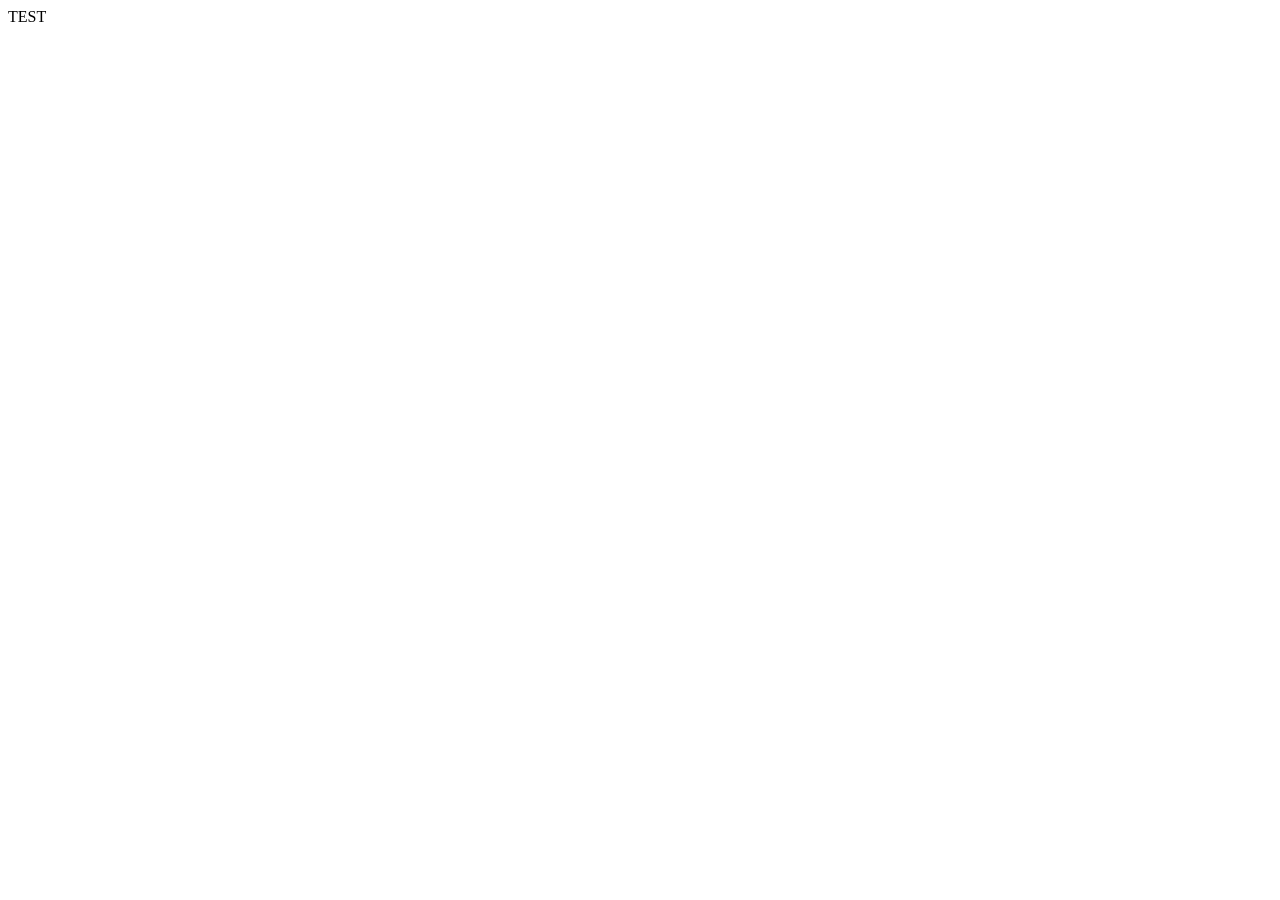
==== CS104/assignment1/index.html @ b7bab5cf "Add initial HTML, CSS, and JavaScript files for CS104 assignment" ====
<!-- CS104: Intro to Web Development
    Develop a homepage for a business of your choice. Your page must contain:

HTML structure
A business logo/placeholder image should be displayed using the <img> tag
An introduction about the business using different HTML elements
A list of services/features in an unordered list
Links to other pages (to be developed in future assignments)
Simple CSS styling such as colors, fonts, and layout using CSS classes
 -->

 <!DOCTYPE html>
 <html lang="en">
 <head>
    <meta charset="UTF-8">
    <meta name="viewport" content="width=device-width, initial-scale=1.0">
    <title>Document</title>
 </head>
 <body>
    <div>TEST</div>
 </body>
 </html>
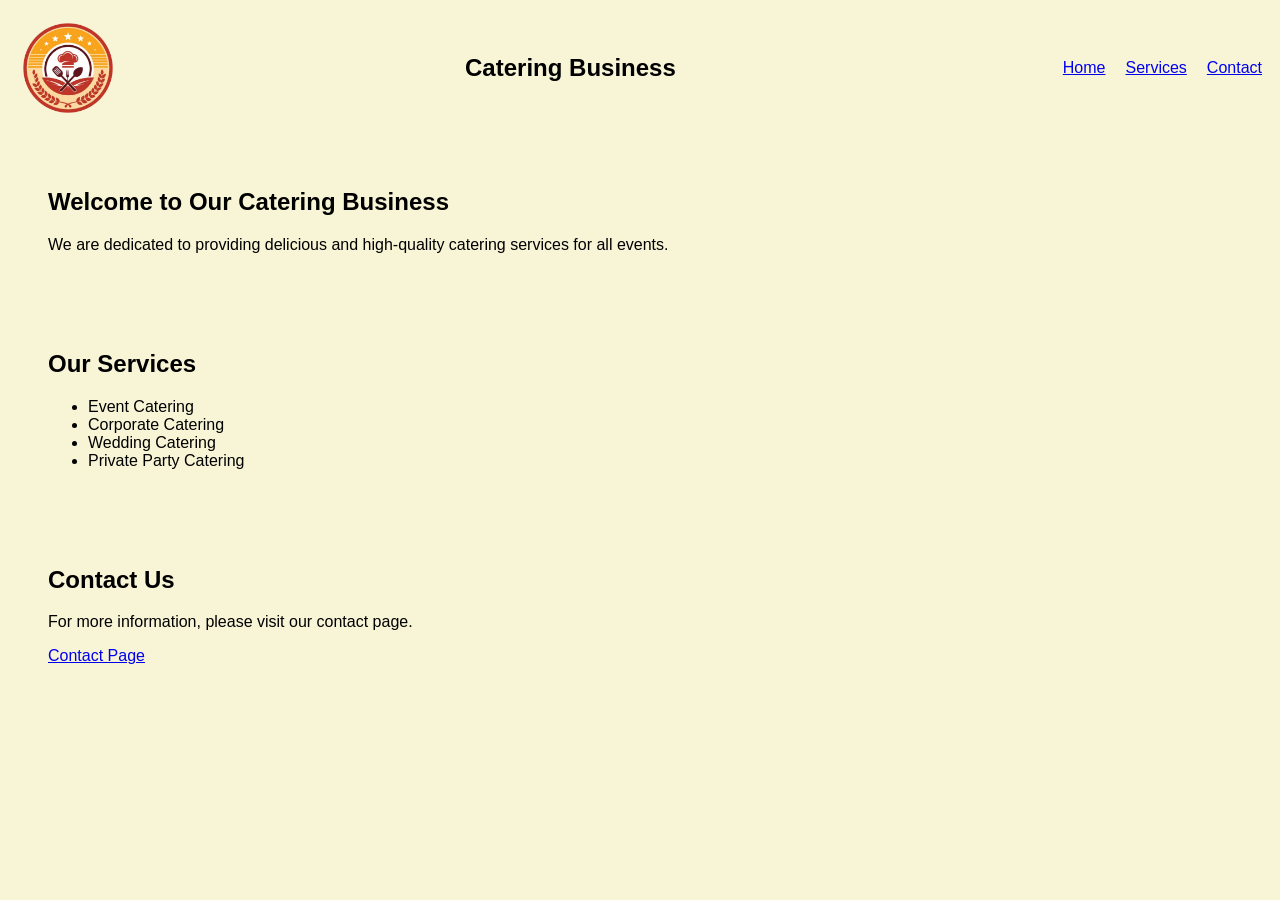
==== commit 55d15b33: "Add homepage structure with navigation, introduction, services, and contact sections; include CSS st" ====
--- a/CS104/assignment1/index.html
+++ b/CS104/assignment1/index.html
@@ -9,14 +9,98 @@
 Simple CSS styling such as colors, fonts, and layout using CSS classes
  -->
 
- <!DOCTYPE html>
- <html lang="en">
- <head>
+
+<!-- Sources:
+  
+  Machajewski, S. (2021, September 15) What is an HTML Document? - Structure, Types & Examples. Study.com. https://study.com/academy/lesson/what-is-an-html-document-structure-types-examples.html
+
+  Aravindan, S. (2021, September 29) HTML 5 Document Structure: Elements & Examples. Study.com. https://study.com/academy/lesson/html-5-document-structure-elements-examples.html
+
+  Kornarakis, I. (2018, December 21) The HTML 5 Canvas: Definition, Purpose & Examples. Study.com. https://study.com/academy/lesson/the-html-5-canvas-definition-purpose-examples.html
+
+
+
+ -->
+
+<!DOCTYPE html>
+<html lang="en">
+
+<head>
     <meta charset="UTF-8">
     <meta name="viewport" content="width=device-width, initial-scale=1.0">
     <title>Document</title>
- </head>
- <body>
-    <div>TEST</div>
- </body>
- </html>+
+    <style>
+        body {
+            background: #f8f5d7;
+            font-family: Arial, sans-serif;
+        }
+
+        .logo {
+            width: 100px;
+            height: auto;
+        }
+
+        nav {
+            display: flex;
+            align-items: center;
+            justify-content: space-between;
+            padding: 10px;
+        }
+
+        nav ul {
+            list-style-type: none;
+            display: flex;
+            gap: 20px;
+        }
+
+        .introduction,
+        .services,
+        .contact {
+            margin: 20px;
+            padding: 20px;
+            border-radius: 8px;
+        }
+    </style>
+
+</head>
+
+<body>
+
+
+    <nav>
+        <img class="logo" src="restaurant-logo.png" alt="Business Logo">
+        <h1>Catering Business</h1>
+
+        <ul>
+            <li><a href="index.html">Home</a></li>
+            <li><a href="services.html">Services</a></li>
+            <li><a href="contact.html">Contact</a></li>
+        </ul>
+    </nav>
+
+
+    <section class="introduction">
+        <h2>Welcome to Our Catering Business</h2>
+        <p>We are dedicated to providing delicious and high-quality catering services for all events.
+        </p>
+    </section>
+
+    <section class="services">
+        <h2>Our Services</h2>
+        <ul>
+            <li>Event Catering</li>
+            <li>Corporate Catering</li>
+            <li>Wedding Catering</li>
+            <li>Private Party Catering</li>
+        </ul>
+    </section>
+
+    <section class="contact">
+        <h2>Contact Us</h2>
+        <p>For more information, please visit our contact page.</p>
+        <a href="contact.html">Contact Page</a>
+    </section>
+</body>
+
+</html>
